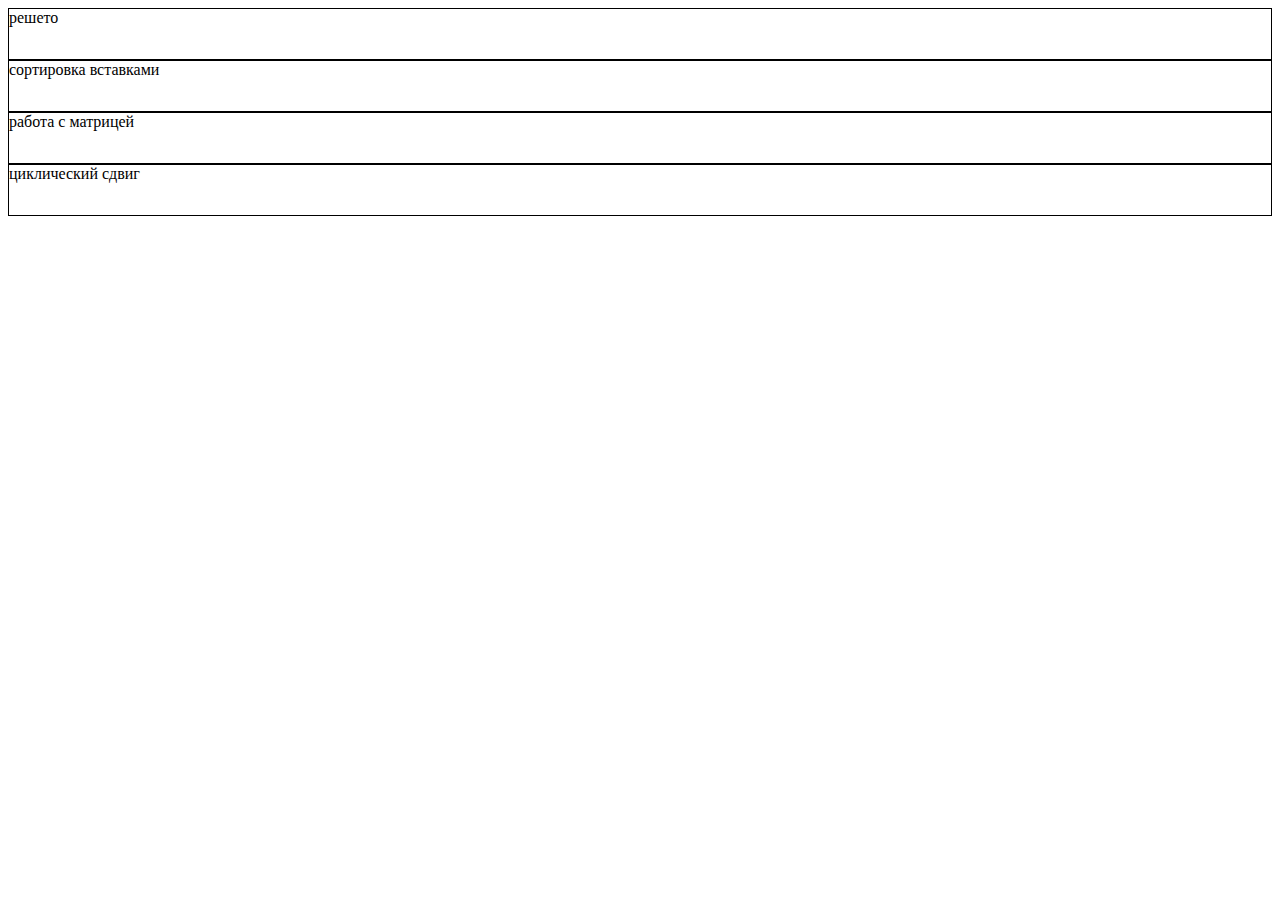
==== classesTasks/classes.html @ 31842820 "init commit" ====
<!DOCTYPE html>
<html lang="en">
<head>
    <meta charset="UTF-8">
    <title>tasks</title>
    <script src="classesTasks.js"></script>
    <link href="main.css" type="text/css"
          rel="stylesheet"/>
</head>
<body>
<div onclick="sieveOfEratosthenes()">решето</div>
<div onclick="sortVst()">сортировка вставками</div>
<div onclick="workWithMatrix()">работа с матрицей</div>
<div onclick="circularShift()">циклический сдвиг</div>
</body>
</html>
---- classesTasks/main.css ----
div {
    width: auto;
    height: 50px;
    border: 1px solid black;
}
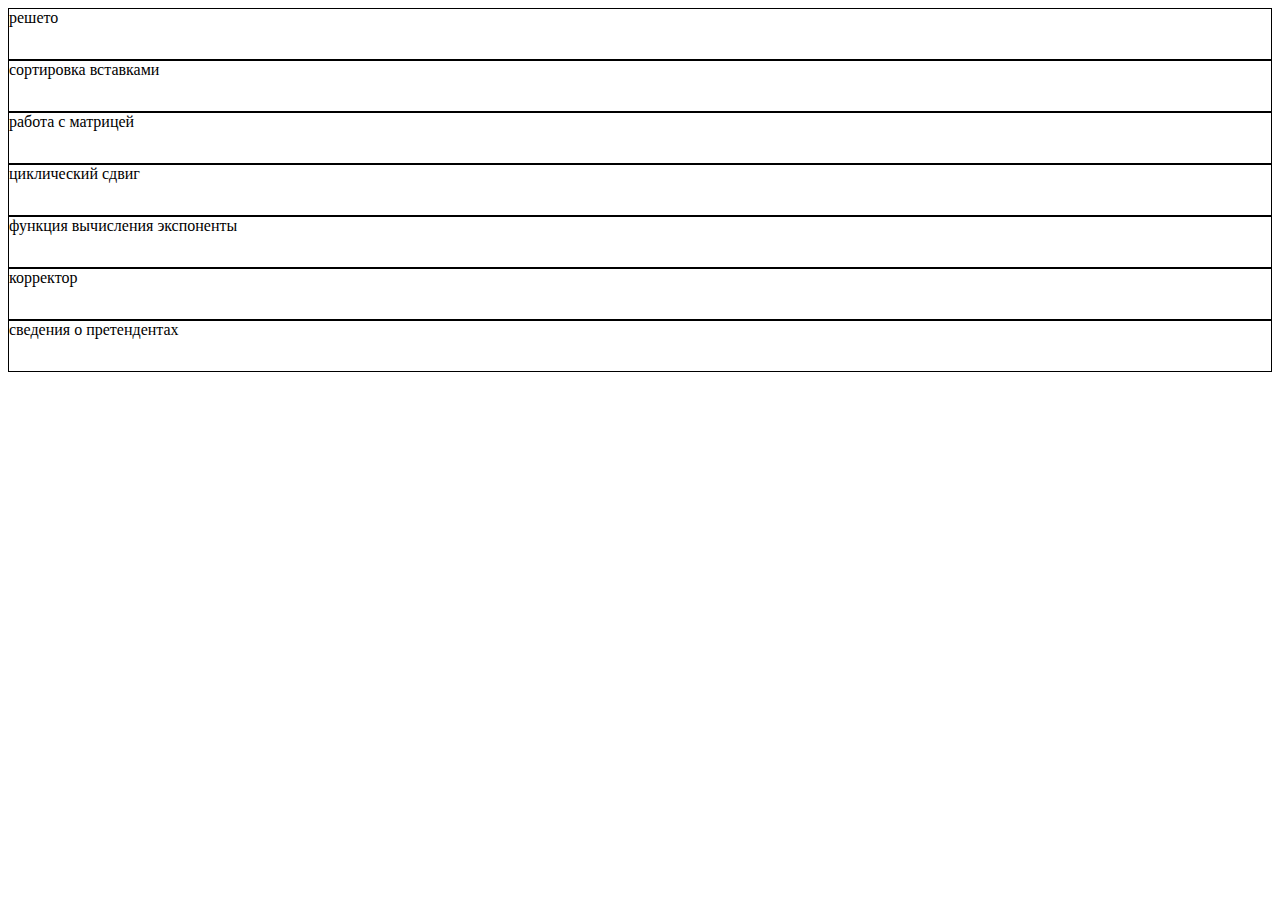
==== commit 51d29e28: "new tasks" ====
--- a/classesTasks/classes.html
+++ b/classesTasks/classes.html
@@ -12,5 +12,8 @@
 <div onclick="sortVst()">сортировка вставками</div>
 <div onclick="workWithMatrix()">работа с матрицей</div>
 <div onclick="circularShift()">циклический сдвиг</div>
+<div onclick="exponentialFunction()">функция вычисления экспоненты</div>
+<div onclick="corrector()">корректор</div>
+<div>сведения о претендентах</div>
 </body>
 </html>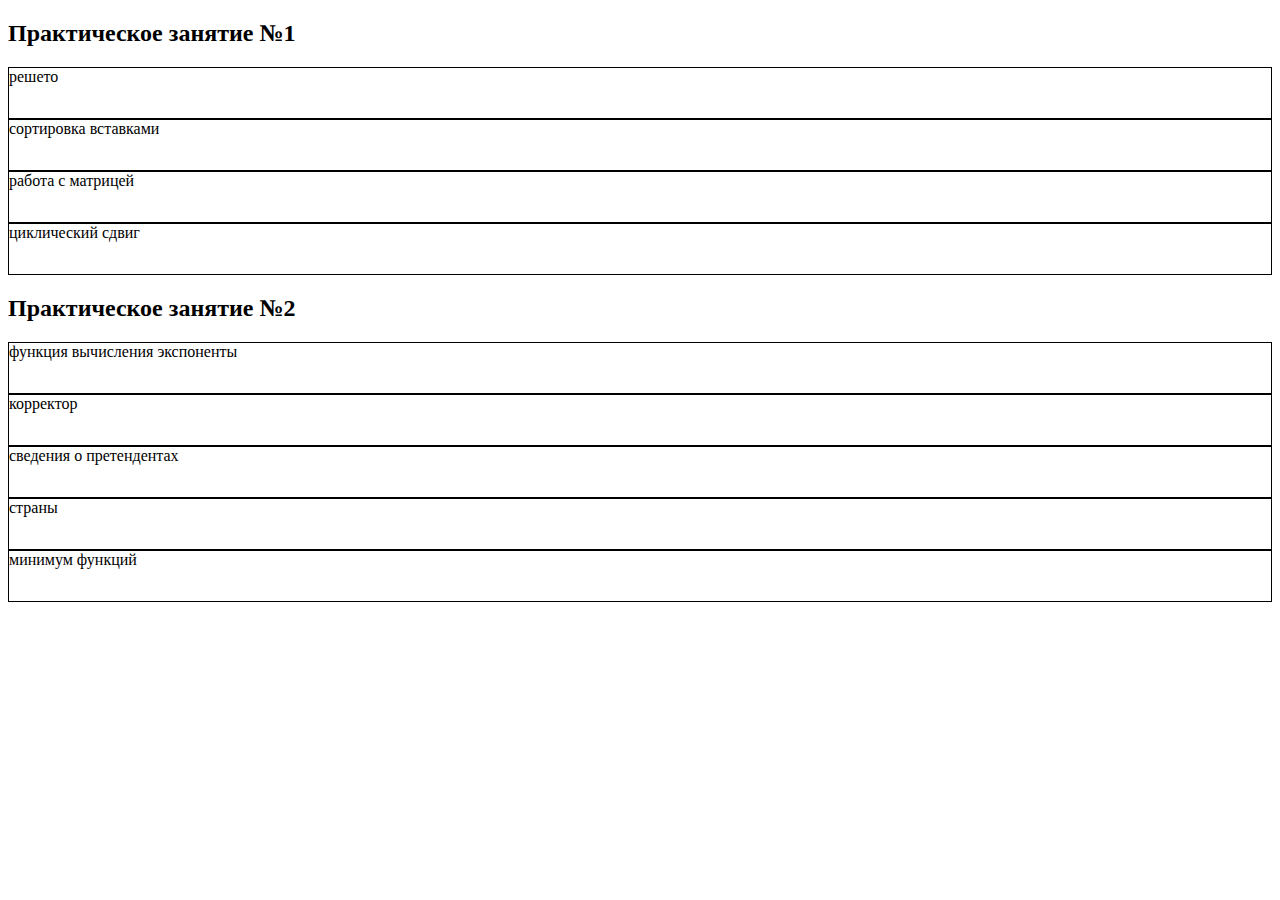
==== commit 9dae1da0: "done tasks" ====
--- a/classesTasks/classes.html
+++ b/classesTasks/classes.html
@@ -8,12 +8,16 @@
           rel="stylesheet"/>
 </head>
 <body>
+<h2>Практическое занятие №1</h2>
 <div onclick="sieveOfEratosthenes()">решето</div>
 <div onclick="sortVst()">сортировка вставками</div>
 <div onclick="workWithMatrix()">работа с матрицей</div>
 <div onclick="circularShift()">циклический сдвиг</div>
+<h2>Практическое занятие №2</h2>
 <div onclick="exponentialFunction()">функция вычисления экспоненты</div>
 <div onclick="corrector()">корректор</div>
-<div>сведения о претендентах</div>
+<div onclick="informationAboutPerson()">сведения о претендентах</div>
+<div onclick="printAll()">страны</div>
+<div onclick="callFindMin()">минимум функций</div>
 </body>
 </html>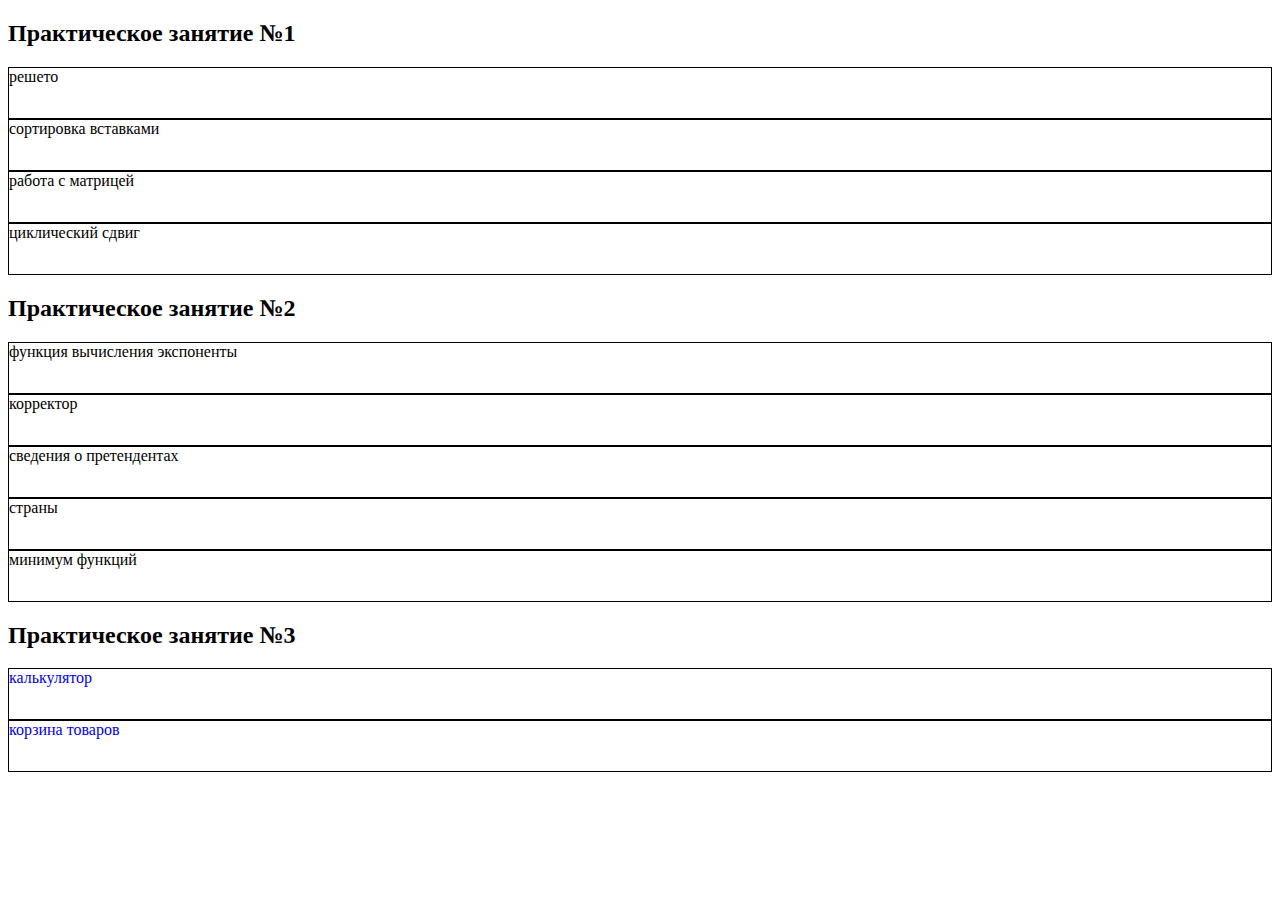
==== commit c9b35c83: "added bag" ====
--- a/classesTasks/classes.html
+++ b/classesTasks/classes.html
@@ -19,5 +19,12 @@
 <div onclick="informationAboutPerson()">сведения о претендентах</div>
 <div onclick="printAll()">страны</div>
 <div onclick="callFindMin()">минимум функций</div>
+<h2>Практическое занятие №3</h2>
+<a href="calculator.html">
+    <div>калькулятор</div>
+</a>
+<a href="storeBucket.html">
+    <div>корзина товаров</div>
+</a>
 </body>
 </html>--- a/classesTasks/main.css
+++ b/classesTasks/main.css
@@ -2,4 +2,49 @@
     width: auto;
     height: 50px;
     border: 1px solid black;
+}
+
+.buttons {
+    width: 100px;
+    height: 50px;
+}
+
+.input {
+    width: 420px;
+    height: 30px;
+    font-size: large;
+}
+
+.item {
+    width: 200px;
+    height: 200px;
+    display: inline-block;
+}
+
+#basket {
+    display: block;
+    width: auto;
+    height: auto;
+}
+
+.intoToBasket {
+    position: relative;
+    left: 120px;
+    top: 155px;
+    height: 20px;
+    width: 70px;
+}
+
+a {
+    text-decoration: none;
+}
+
+#general {
+    width: auto;
+    height: auto;
+}
+
+table {
+    width: 100%;
+    border: black 1px solid;
 }